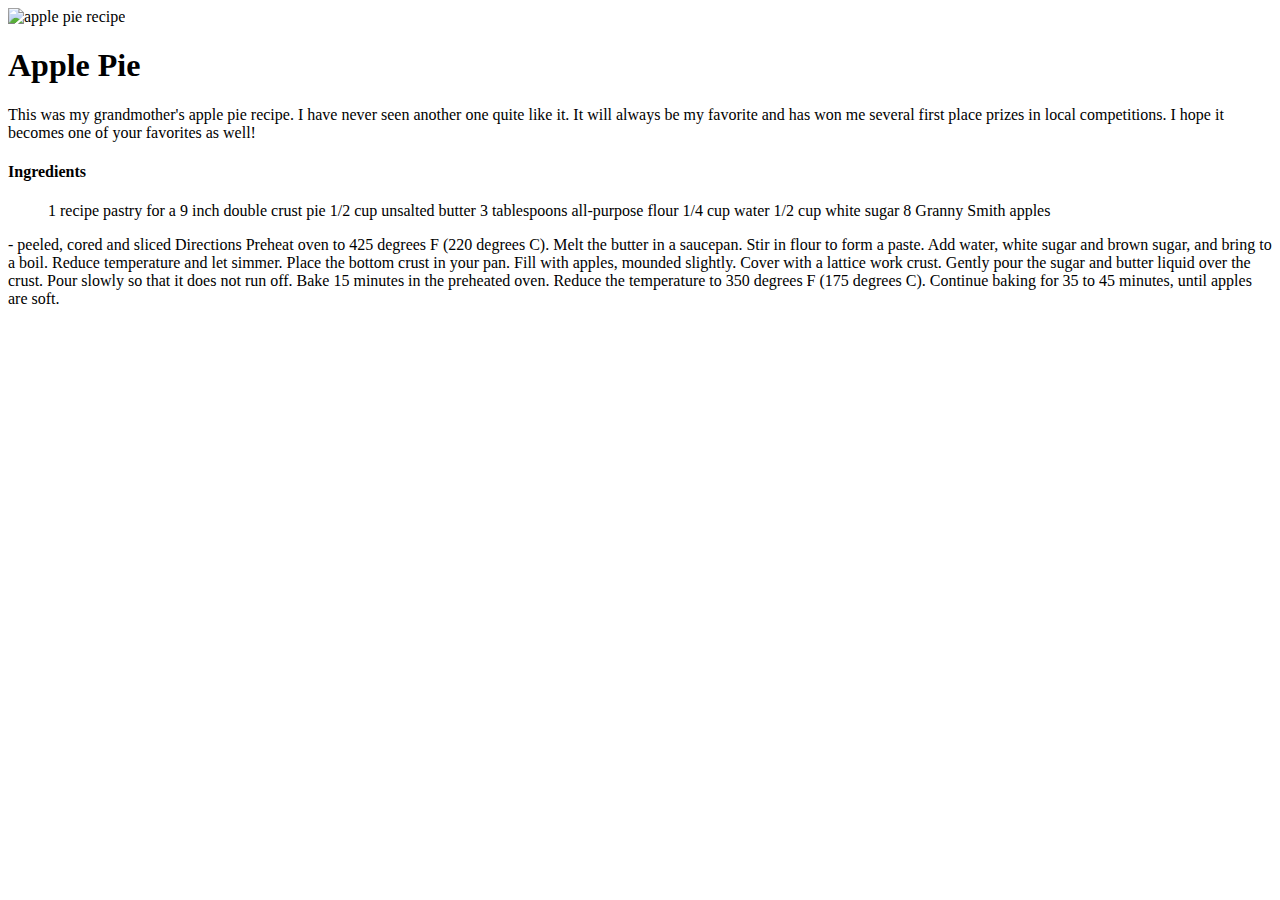
==== apple-pie/index.html @ 540d4fe6 "segunda" ====
<!DOCTYPE html>
<html lang="en">
  <head>
    <meta charset="UTF-8" />
    <meta name="viewport" content="width=device-width, initial-scale=1.0" />
    <title>Apple Pie Recipe</title>
    <!-- don't forget to link your styles -->
  </head>
  <body>
    <section class="inicio">
      <img class="manzana" src="apple-pie\images\apple-pie.jpg" alt="apple pie recipe"/>
      <h1>Apple Pie</h1>
    </section>
    <section>
      <p>This was my grandmother's apple pie recipe. I have never seen another one quite like it. It will always
        be my favorite and has won me several first place prizes in local competitions. I hope it becomes one of your
        favorites as well!</p>
    </section>
    <section>
      <h4> Ingredients</h4>
      <ul>
        <il>1 recipe pastry for a 9 inch double crust pie</il>
        <il>1/2 cup unsalted butter</il>
        <il>3 tablespoons all-purpose flour</il>
        <il>1/4 cup water</il>
        <il>1/2 cup white sugar</il>
        <il>8 Granny Smith apples</il>
      </ul>
    </section>
        - peeled, cored and sliced Directions Preheat oven to 425 degrees F (220 degrees
    C). Melt the butter in a saucepan. Stir in flour to form a paste. Add water, white sugar and brown sugar, and bring
    to a boil. Reduce temperature and let simmer. Place the bottom crust in your pan. Fill with apples, mounded
    slightly. Cover with a lattice work crust. Gently pour the sugar and butter liquid over the crust. Pour slowly so
    that it does not run off. Bake 15 minutes in the preheated oven. Reduce the temperature to 350 degrees F (175
    degrees C). Continue baking for 35 to 45 minutes, until apples are soft.
  </body>
</html>
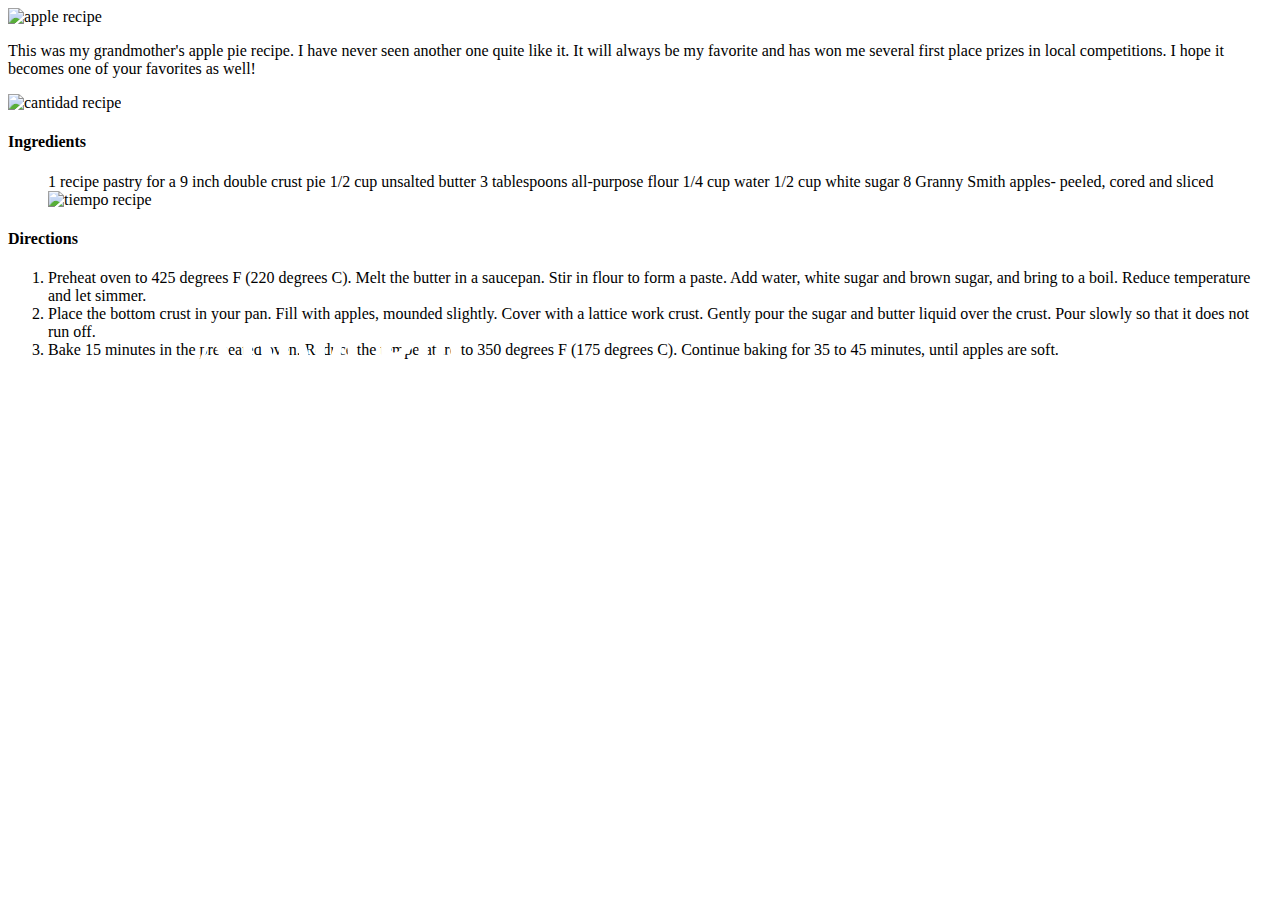
==== commit cecea495: "segundo" ====
--- a/apple-pie/index.html
+++ b/apple-pie/index.html
@@ -4,17 +4,18 @@
     <meta charset="UTF-8" />
     <meta name="viewport" content="width=device-width, initial-scale=1.0" />
     <title>Apple Pie Recipe</title>
-    <!-- don't forget to link your styles -->
+    <link href="styles/style.css" rel="stylesheet">
   </head>
   <body>
-    <section class="inicio">
-      <img class="manzana" src="apple-pie\images\apple-pie.jpg" alt="apple pie recipe"/>
+    <section id="inicio">
       <h1>Apple Pie</h1>
+      <img class="receta" src="../apple-pie/images/apple-pie.jpg" alt="apple recipe"/>
     </section>
     <section>
       <p>This was my grandmother's apple pie recipe. I have never seen another one quite like it. It will always
         be my favorite and has won me several first place prizes in local competitions. I hope it becomes one of your
         favorites as well!</p>
+        <img class="cantidad" src="../apple-pie/images/recipe-info.png" alt="cantidad recipe"/>
     </section>
     <section>
       <h4> Ingredients</h4>
@@ -24,14 +25,23 @@
         <il>3 tablespoons all-purpose flour</il>
         <il>1/4 cup water</il>
         <il>1/2 cup white sugar</il>
-        <il>8 Granny Smith apples</il>
+        <il>8 Granny Smith apples- peeled, cored and sliced</il>
+        <img class="tiempo" src="../apple-pie/images/cooking-info.png" alt="tiempo recipe"/>
       </ul>
     </section>
-        - peeled, cored and sliced Directions Preheat oven to 425 degrees F (220 degrees
-    C). Melt the butter in a saucepan. Stir in flour to form a paste. Add water, white sugar and brown sugar, and bring
-    to a boil. Reduce temperature and let simmer. Place the bottom crust in your pan. Fill with apples, mounded
-    slightly. Cover with a lattice work crust. Gently pour the sugar and butter liquid over the crust. Pour slowly so
-    that it does not run off. Bake 15 minutes in the preheated oven. Reduce the temperature to 350 degrees F (175
-    degrees C). Continue baking for 35 to 45 minutes, until apples are soft.
+    <section>
+      <h4>Directions</h4>
+      <ol>
+        <li>Preheat oven to 425 degrees F (220 degrees
+          C). Melt the butter in a saucepan. Stir in flour to form a paste. Add water, white sugar and brown sugar, and bring
+          to a boil. Reduce temperature and let simmer.</li>
+        <li>Place the bottom crust in your pan. Fill with apples, mounded
+            slightly. Cover with a lattice work crust. Gently pour the sugar and butter liquid over the crust. Pour slowly so
+            that it does not run off.</li>
+        <li>Bake 15 minutes in the preheated oven. Reduce the temperature to 350 degrees F (175
+              degrees C). Continue baking for 35 to 45 minutes, until apples are soft.</li>
+      </ol>
+    </section>
+        
   </body>
 </html>
--- a/apple-pie/styles/style.css
+++ b/apple-pie/styles/style.css
@@ -0,0 +1,18 @@
+
+h1 {
+    color: white;
+    text-align: center;
+    font-size: 65px;
+    position: absolute;
+    bottom: 15%;
+    left: 15%;
+    top: 30%
+}
+
+.receta{
+
+    height: 80%;
+    width: 50%;
+    object-fit: contain;
+    
+}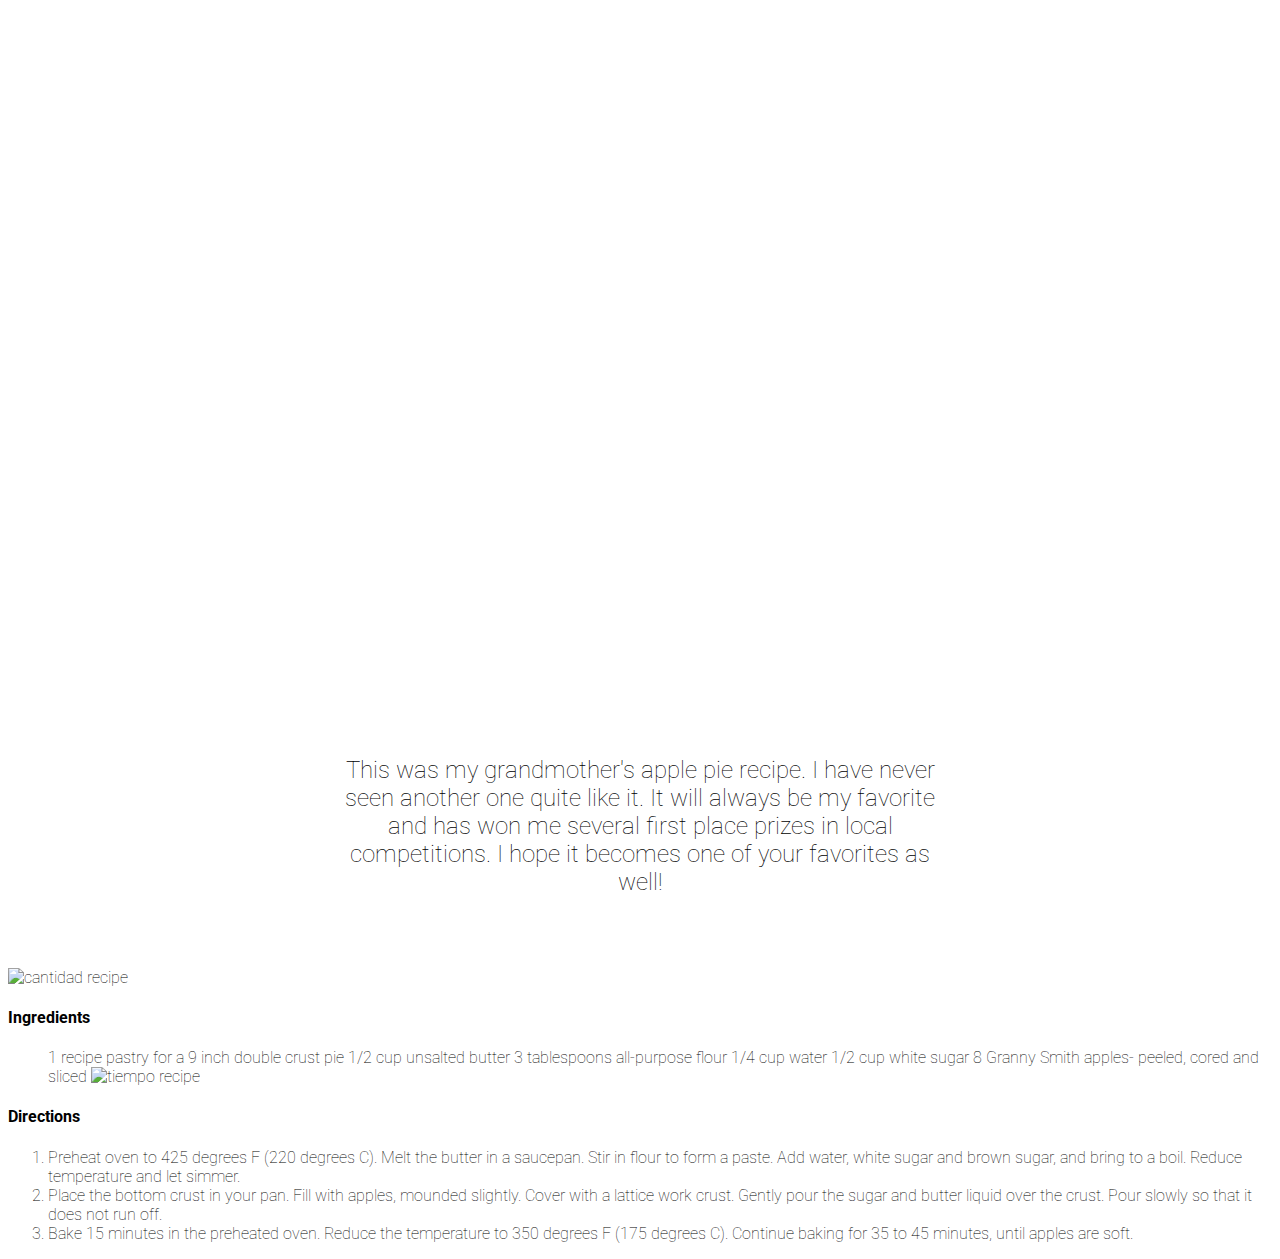
==== commit d51c5f59: "tercero" ====
--- a/apple-pie/index.html
+++ b/apple-pie/index.html
@@ -5,12 +5,16 @@
     <meta name="viewport" content="width=device-width, initial-scale=1.0" />
     <title>Apple Pie Recipe</title>
     <link href="styles/style.css" rel="stylesheet">
+    <link rel="preconnect" href="https://fonts.googleapis.com">
+    <link rel="preconnect" href="https://fonts.gstatic.com" crossorigin>
+    <link href="https://fonts.googleapis.com/css2?family=Lato:wght@300;400&family=Roboto&display=swap" rel="stylesheet">
   </head>
   <body>
-    <section id="inicio">
+    <header id="inicio">
+      <section>
       <h1>Apple Pie</h1>
-      <img class="receta" src="../apple-pie/images/apple-pie.jpg" alt="apple recipe"/>
     </section>
+  </header>
     <section>
       <p>This was my grandmother's apple pie recipe. I have never seen another one quite like it. It will always
         be my favorite and has won me several first place prizes in local competitions. I hope it becomes one of your
--- a/apple-pie/styles/style.css
+++ b/apple-pie/styles/style.css
@@ -1,18 +1,27 @@
+
+body{
+    font-family: 'roboto', sans-serif;
+    font-weight: lighter;
+}
 
 h1 {
     color: white;
     text-align: center;
-    font-size: 65px;
-    position: absolute;
-    bottom: 15%;
-    left: 15%;
-    top: 30%
+    font-size: 50px;
+    padding-top: 25%;
+
 }
 
-.receta{
+#inicio{
+    height: 650px;
+    background-image: url(https://github.com/ironhack-labs/lab-css-recipes-clone/blob/master/apple-pie/images/apple-pie.jpg?raw=true);
+    position: 0 0;
+    background-repeat: no-repeat;
+    size-adjust: cover;
+}
 
-    height: 80%;
-    width: 50%;
-    object-fit: contain;
-    
+p{
+    text-align: center;
+    padding: 3rem 21rem 3rem 21rem;
+    font-size: 1.5rem;
 }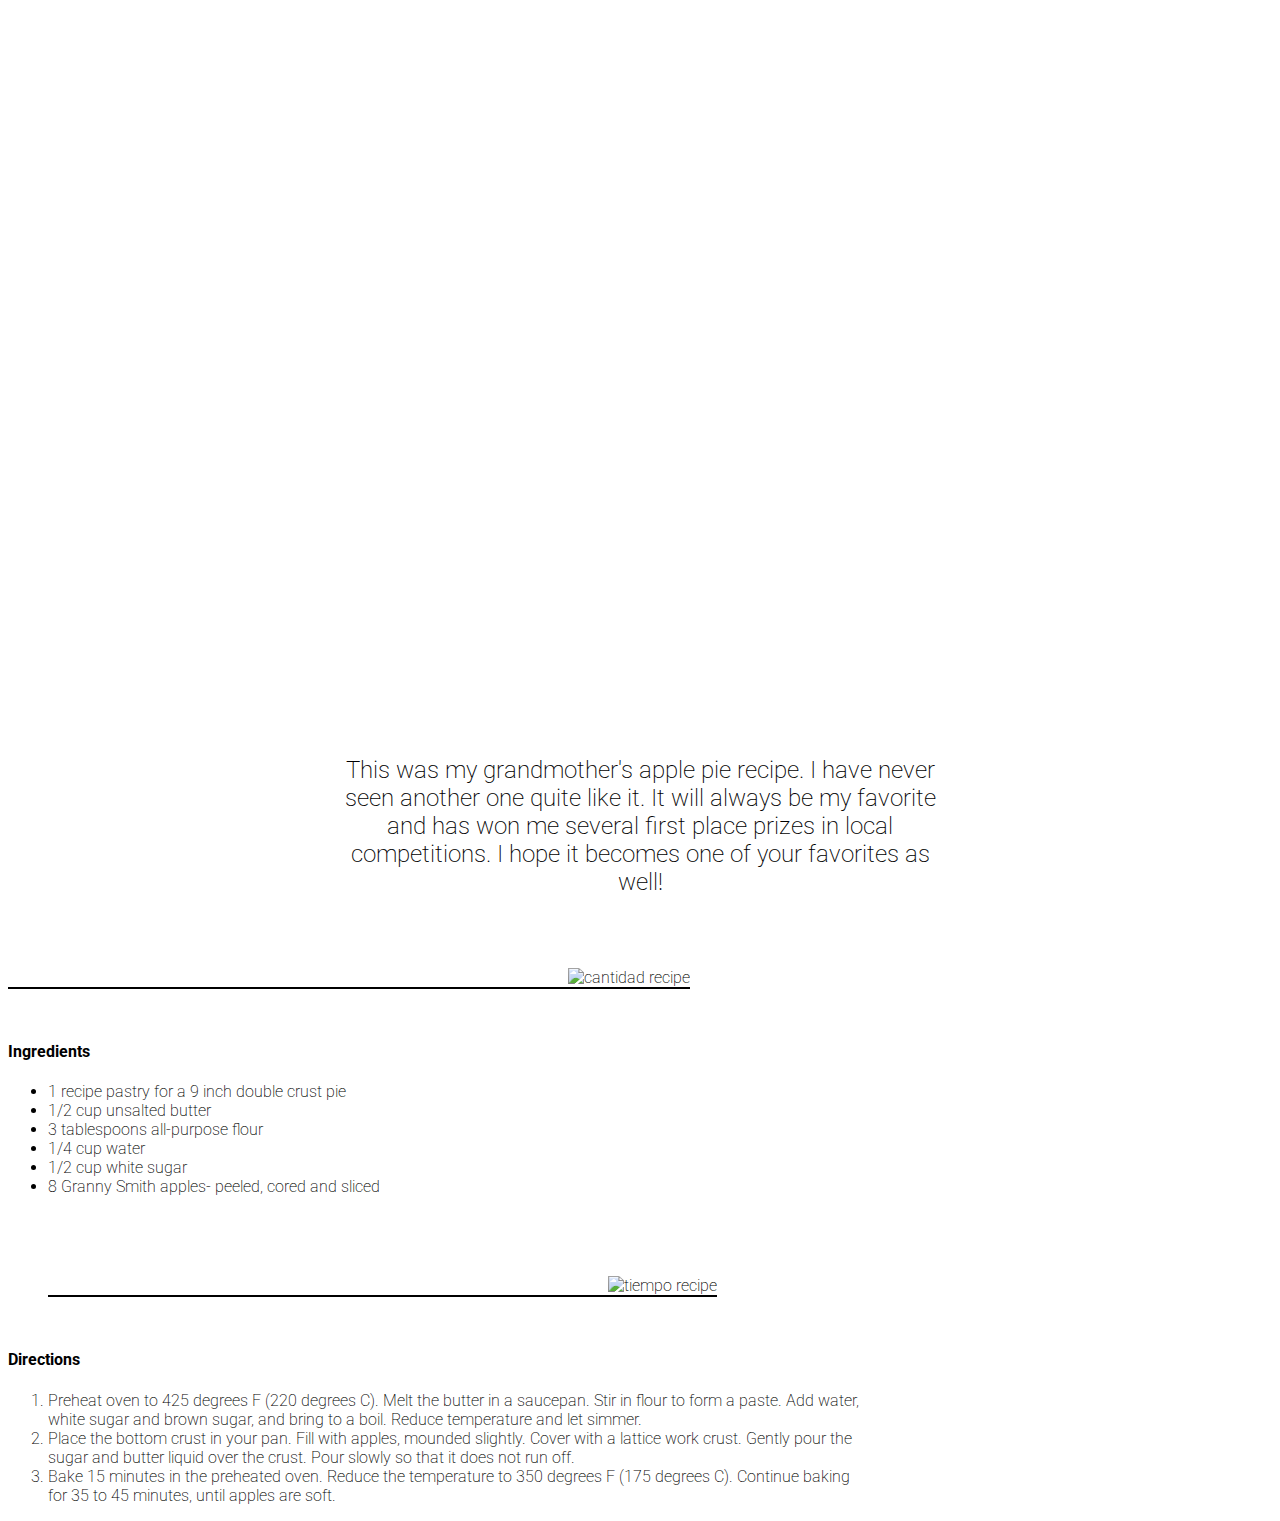
==== commit e89718d1: "done" ====
--- a/apple-pie/index.html
+++ b/apple-pie/index.html
@@ -7,7 +7,7 @@
     <link href="styles/style.css" rel="stylesheet">
     <link rel="preconnect" href="https://fonts.googleapis.com">
     <link rel="preconnect" href="https://fonts.gstatic.com" crossorigin>
-    <link href="https://fonts.googleapis.com/css2?family=Lato:wght@300;400&family=Roboto&display=swap" rel="stylesheet">
+    <link href="https://fonts.googleapis.com/css2?family=Lato:wght@300;400&family=Roboto:wght@100&display=swap" rel="stylesheet">
   </head>
   <body>
     <header id="inicio">
@@ -19,23 +19,25 @@
       <p>This was my grandmother's apple pie recipe. I have never seen another one quite like it. It will always
         be my favorite and has won me several first place prizes in local competitions. I hope it becomes one of your
         favorites as well!</p>
-        <img class="cantidad" src="../apple-pie/images/recipe-info.png" alt="cantidad recipe"/>
+        <img class="cantidad" src="../apple-pie/images/recipe-info.png" alt="cantidad recipe">
     </section>
     <section>
       <h4> Ingredients</h4>
+      <nav>
       <ul>
-        <il>1 recipe pastry for a 9 inch double crust pie</il>
-        <il>1/2 cup unsalted butter</il>
-        <il>3 tablespoons all-purpose flour</il>
-        <il>1/4 cup water</il>
-        <il>1/2 cup white sugar</il>
-        <il>8 Granny Smith apples- peeled, cored and sliced</il>
+        <li>1 recipe pastry for a 9 inch double crust pie</li>
+        <li>1/2 cup unsalted butter</li>
+        <li>3 tablespoons all-purpose flour</li>
+        <li>1/4 cup water</li>
+        <li>1/2 cup white sugar</li>
+        <li>8 Granny Smith apples- peeled, cored and sliced</li>
         <img class="tiempo" src="../apple-pie/images/cooking-info.png" alt="tiempo recipe"/>
       </ul>
+      </nav>
     </section>
     <section>
       <h4>Directions</h4>
-      <ol>
+      <ol class="listado">
         <li>Preheat oven to 425 degrees F (220 degrees
           C). Melt the butter in a saucepan. Stir in flour to form a paste. Add water, white sugar and brown sugar, and bring
           to a boil. Reduce temperature and let simmer.</li>
--- a/apple-pie/styles/style.css
+++ b/apple-pie/styles/style.css
@@ -1,7 +1,7 @@
 
 body{
     font-family: 'roboto', sans-serif;
-    font-weight: lighter;
+    font-weight: 200;
 }
 
 h1 {
@@ -24,4 +24,26 @@
     text-align: center;
     padding: 3rem 21rem 3rem 21rem;
     font-size: 1.5rem;
+}
+.cantidad{
+    height: 70px;
+    padding-left: 35rem ;
+    border-bottom: 2px solid black;
+}
+
+
+.tiempo{
+    height: 80px;
+    padding-left: 35rem ;
+    border-bottom: 2px solid black;
+    padding-top: 5rem;
+}
+
+h4{
+    padding-top: 2rem;
+}
+
+.listado{
+    text-align: left;
+    padding-right: 25rem;
 }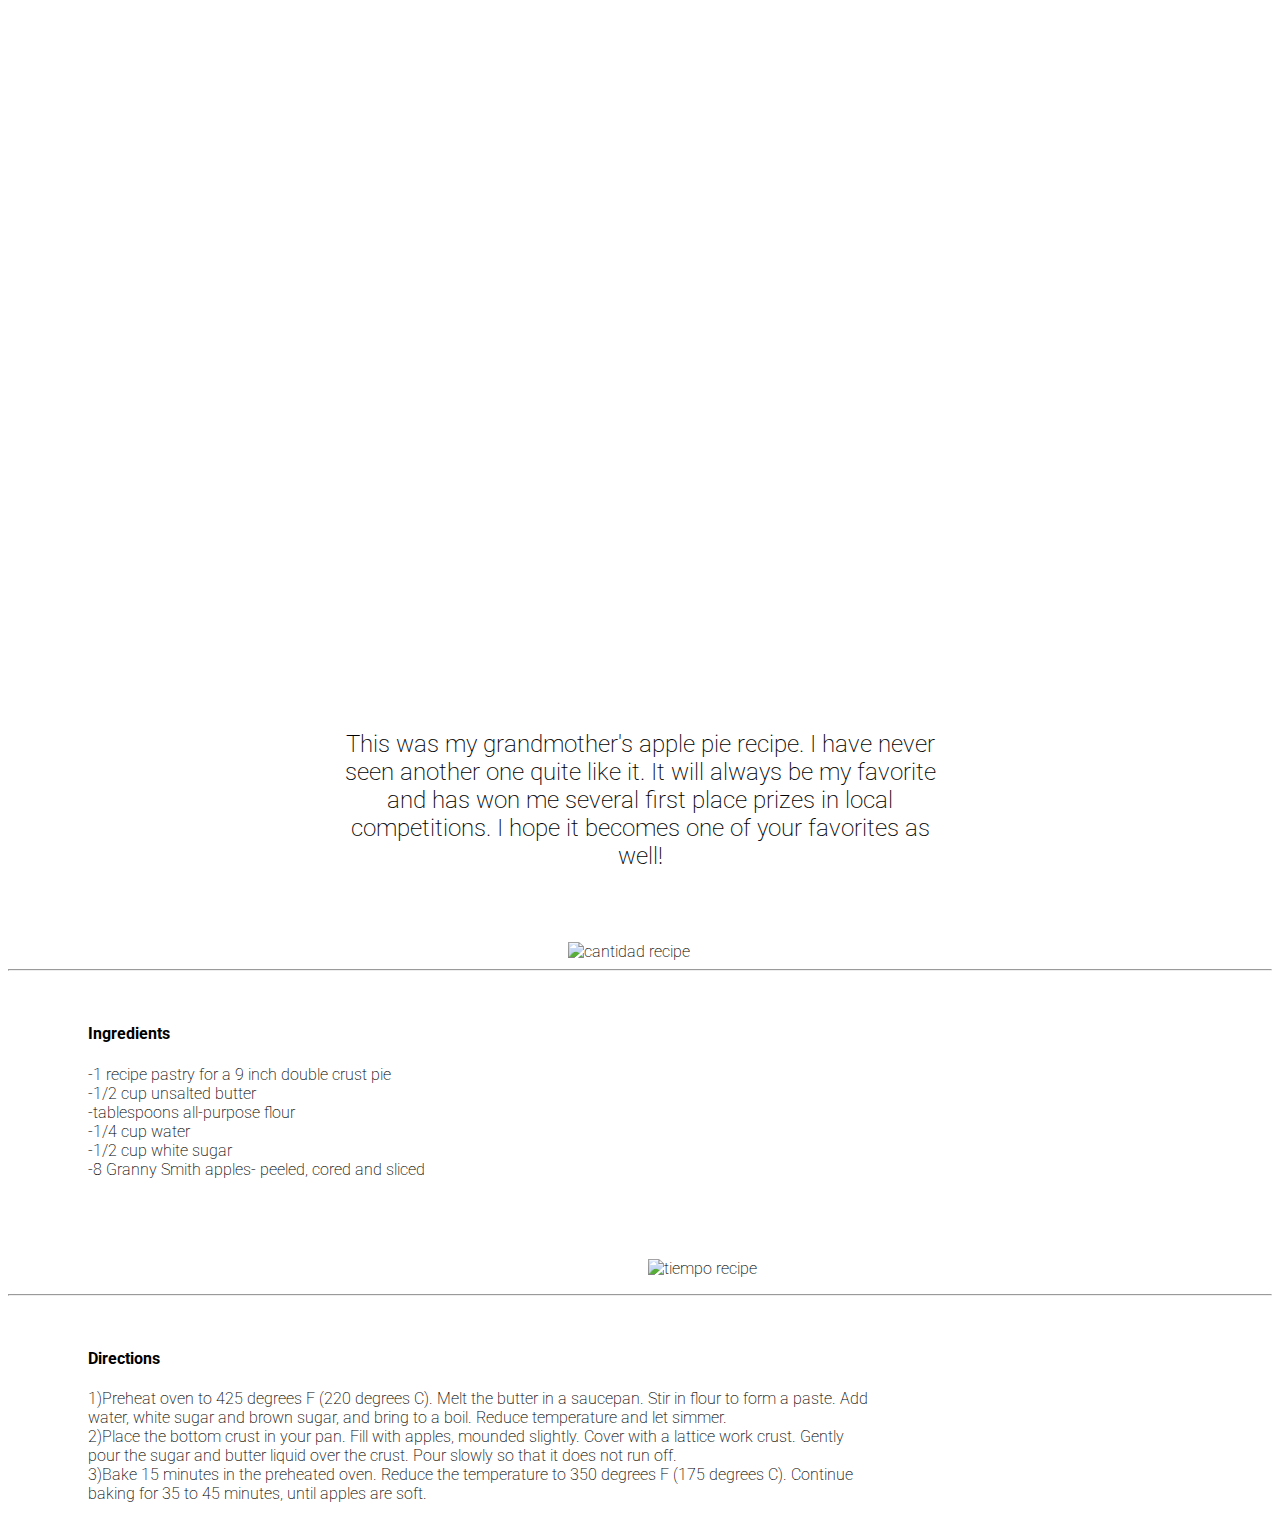
==== commit 157c1f4c: "done" ====
--- a/apple-pie/index.html
+++ b/apple-pie/index.html
@@ -16,37 +16,40 @@
     </section>
   </header>
     <section>
+      
       <p>This was my grandmother's apple pie recipe. I have never seen another one quite like it. It will always
         be my favorite and has won me several first place prizes in local competitions. I hope it becomes one of your
         favorites as well!</p>
         <img class="cantidad" src="../apple-pie/images/recipe-info.png" alt="cantidad recipe">
+        <hr />
     </section>
     <section>
       <h4> Ingredients</h4>
       <nav>
-      <ul>
-        <li>1 recipe pastry for a 9 inch double crust pie</li>
-        <li>1/2 cup unsalted butter</li>
-        <li>3 tablespoons all-purpose flour</li>
-        <li>1/4 cup water</li>
-        <li>1/2 cup white sugar</li>
-        <li>8 Granny Smith apples- peeled, cored and sliced</li>
+      <ul class="ingredientes">
+        <li>-1 recipe pastry for a 9 inch double crust pie</li>
+        <li>-1/2 cup unsalted butter</li>
+        <li>-tablespoons all-purpose flour</li>
+        <li>-1/4 cup water</li>
+        <li>-1/2 cup white sugar</li>
+        <li>-8 Granny Smith apples- peeled, cored and sliced</li>
         <img class="tiempo" src="../apple-pie/images/cooking-info.png" alt="tiempo recipe"/>
       </ul>
+      <hr />
       </nav>
     </section>
     <section>
       <h4>Directions</h4>
-      <ol class="listado">
-        <li>Preheat oven to 425 degrees F (220 degrees
+      <ul class="listado">
+        <li>1)Preheat oven to 425 degrees F (220 degrees
           C). Melt the butter in a saucepan. Stir in flour to form a paste. Add water, white sugar and brown sugar, and bring
           to a boil. Reduce temperature and let simmer.</li>
-        <li>Place the bottom crust in your pan. Fill with apples, mounded
+        <li>2)Place the bottom crust in your pan. Fill with apples, mounded
             slightly. Cover with a lattice work crust. Gently pour the sugar and butter liquid over the crust. Pour slowly so
             that it does not run off.</li>
-        <li>Bake 15 minutes in the preheated oven. Reduce the temperature to 350 degrees F (175
+        <li>3)Bake 15 minutes in the preheated oven. Reduce the temperature to 350 degrees F (175
               degrees C). Continue baking for 35 to 45 minutes, until apples are soft.</li>
-      </ol>
+      </ul>
     </section>
         
   </body>
--- a/apple-pie/styles/style.css
+++ b/apple-pie/styles/style.css
@@ -7,17 +7,20 @@
 h1 {
     color: white;
     text-align: center;
-    font-size: 50px;
-    padding-top: 25%;
+    font-size: 80px;
+    padding-top: 50%;
 
 }
 
 #inicio{
     height: 650px;
     background-image: url(https://github.com/ironhack-labs/lab-css-recipes-clone/blob/master/apple-pie/images/apple-pie.jpg?raw=true);
-    position: 0 0;
+    position: center center;
     background-repeat: no-repeat;
     size-adjust: cover;
+    display: flex;
+    justify-content: center;
+    align-items: center;
 }
 
 p{
@@ -28,22 +31,29 @@
 .cantidad{
     height: 70px;
     padding-left: 35rem ;
-    border-bottom: 2px solid black;
 }
 
 
 .tiempo{
     height: 80px;
     padding-left: 35rem ;
-    border-bottom: 2px solid black;
     padding-top: 5rem;
 }
 
 h4{
     padding-top: 2rem;
+    padding-left: 5rem;
 }
 
 .listado{
     text-align: left;
     padding-right: 25rem;
+    text-decoration: none;
+    padding-left: 5rem;
+    list-style: none;
+}
+
+.ingredientes{
+    padding-left: 5rem;
+    list-style: none;
 }